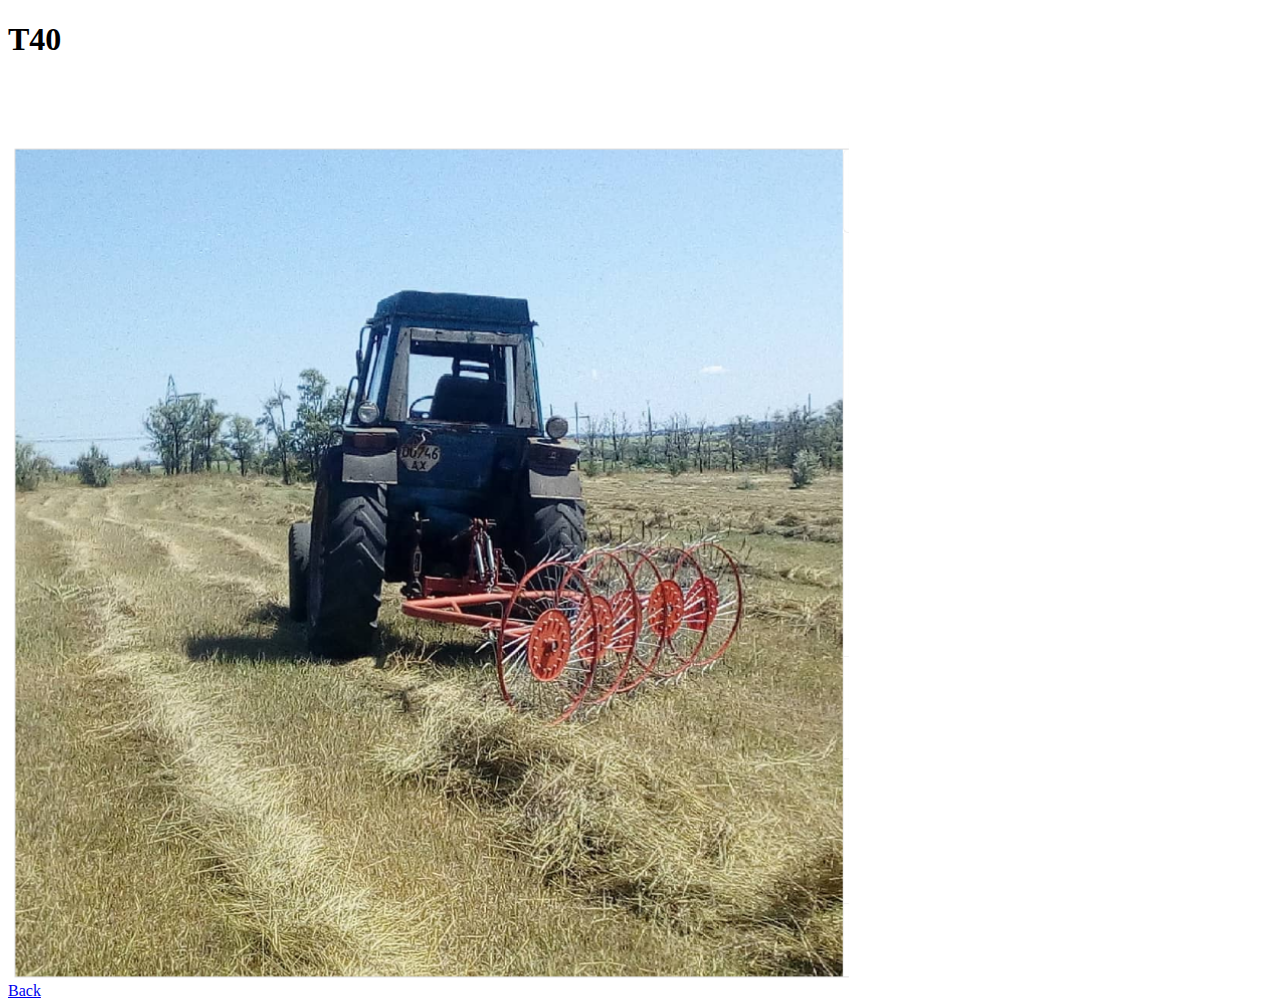
==== 124/Спогади.html @ 8ac233ca "124" ====
<!DOCTYPE html>
<html lang="en">
    <link rel="stylesheet" href="style2.0.css">
<head>
    <title>Photos</title>
    
</head>
<body>
  <h1>T40</h1>
  <div class="div1"><img class="photo1"src="2123.jpg"alt="1"> <br>
    </div>
    <div class=""div2">
    <a href="Mukola.2.html">Back</a><br>
  </div> 
</body>
</html>
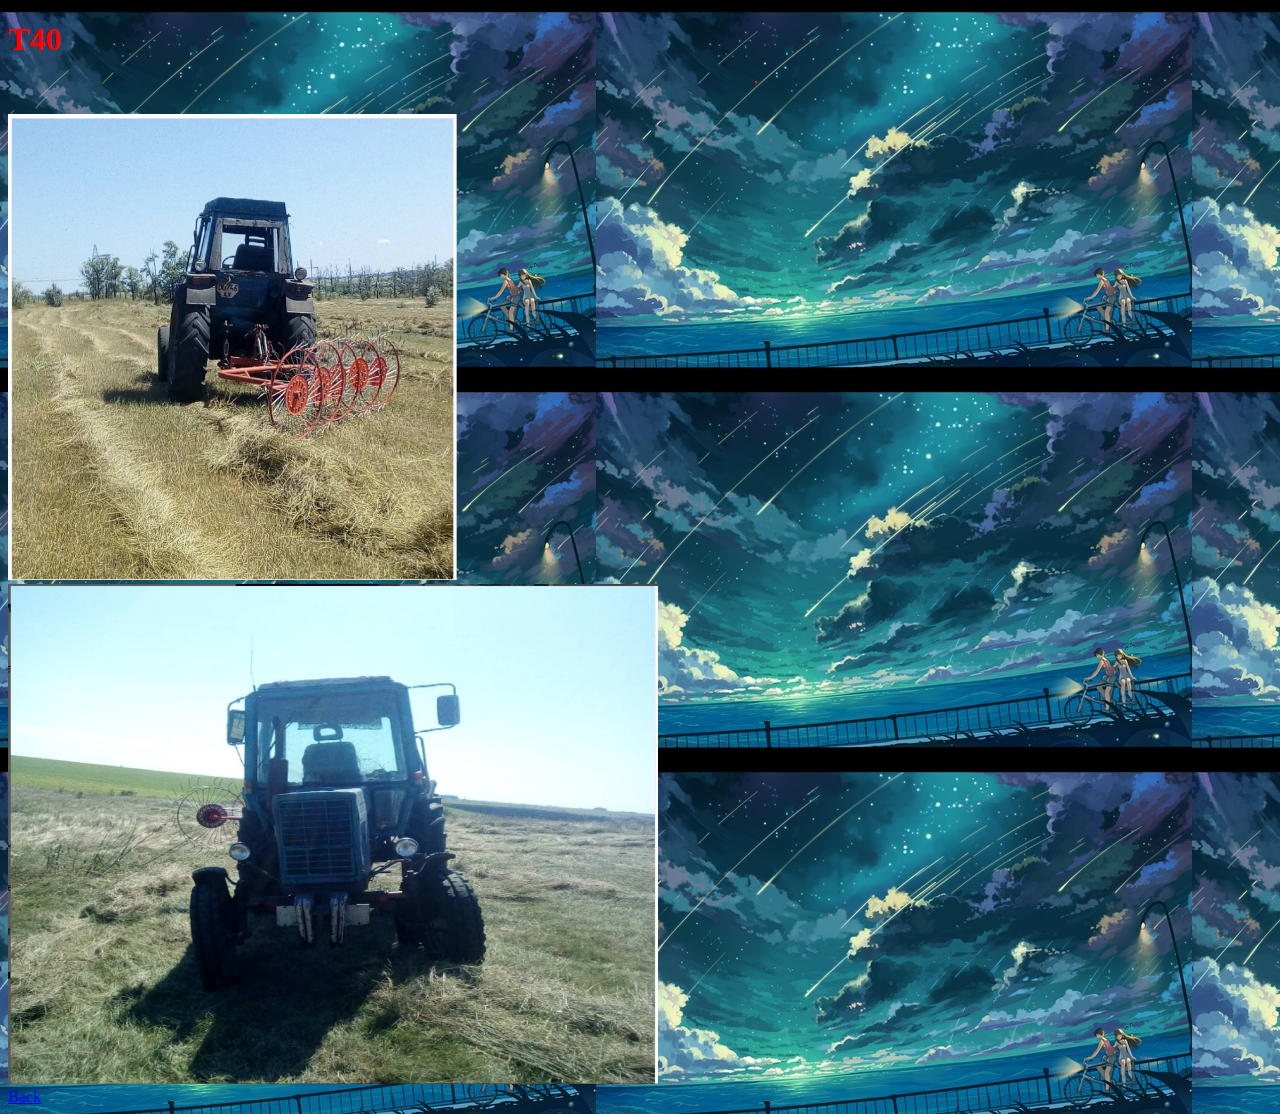
==== commit e4920207: "124" ====
--- a/124/Спогади.html
+++ b/124/Спогади.html
@@ -1,15 +1,17 @@
 <!DOCTYPE html>
 <html lang="en">
-    <link rel="stylesheet" href="style2.0.css">
+    <link rel="stylesheet" href="style2.css">
 <head>
     <title>Photos</title>
     
 </head>
 <body>
   <h1>T40</h1>
-  <div class="div1"><img class="photo1"src="2123.jpg"alt="1"> <br>
+  <div class="div1"><img class="photo1"src="2123.jpg"alt="1">
+    <div class="div1"><img class="photo2"src="qrq3raf.jpg"alt="1"> <br>
     </div>
     <div class=""div2">
+      
     <a href="Mukola.2.html">Back</a><br>
   </div> 
 </body>
--- a/124/style2.css
+++ b/124/style2.css
@@ -0,0 +1,23 @@
+body{
+    background-image:url("../124/32.jpg");
+}
+h1{
+    color:red
+}
+h2{
+    color:brown
+}
+li{
+    color: red;
+}
+.photo1 {
+    width: 750px;
+    height: 500px;
+    border-color: rgb(197, 66, 66);
+   
+  }
+  .photo2{
+    width: 650px;
+    height: 500px;
+    border-color: rgb(211, 63, 63);
+  }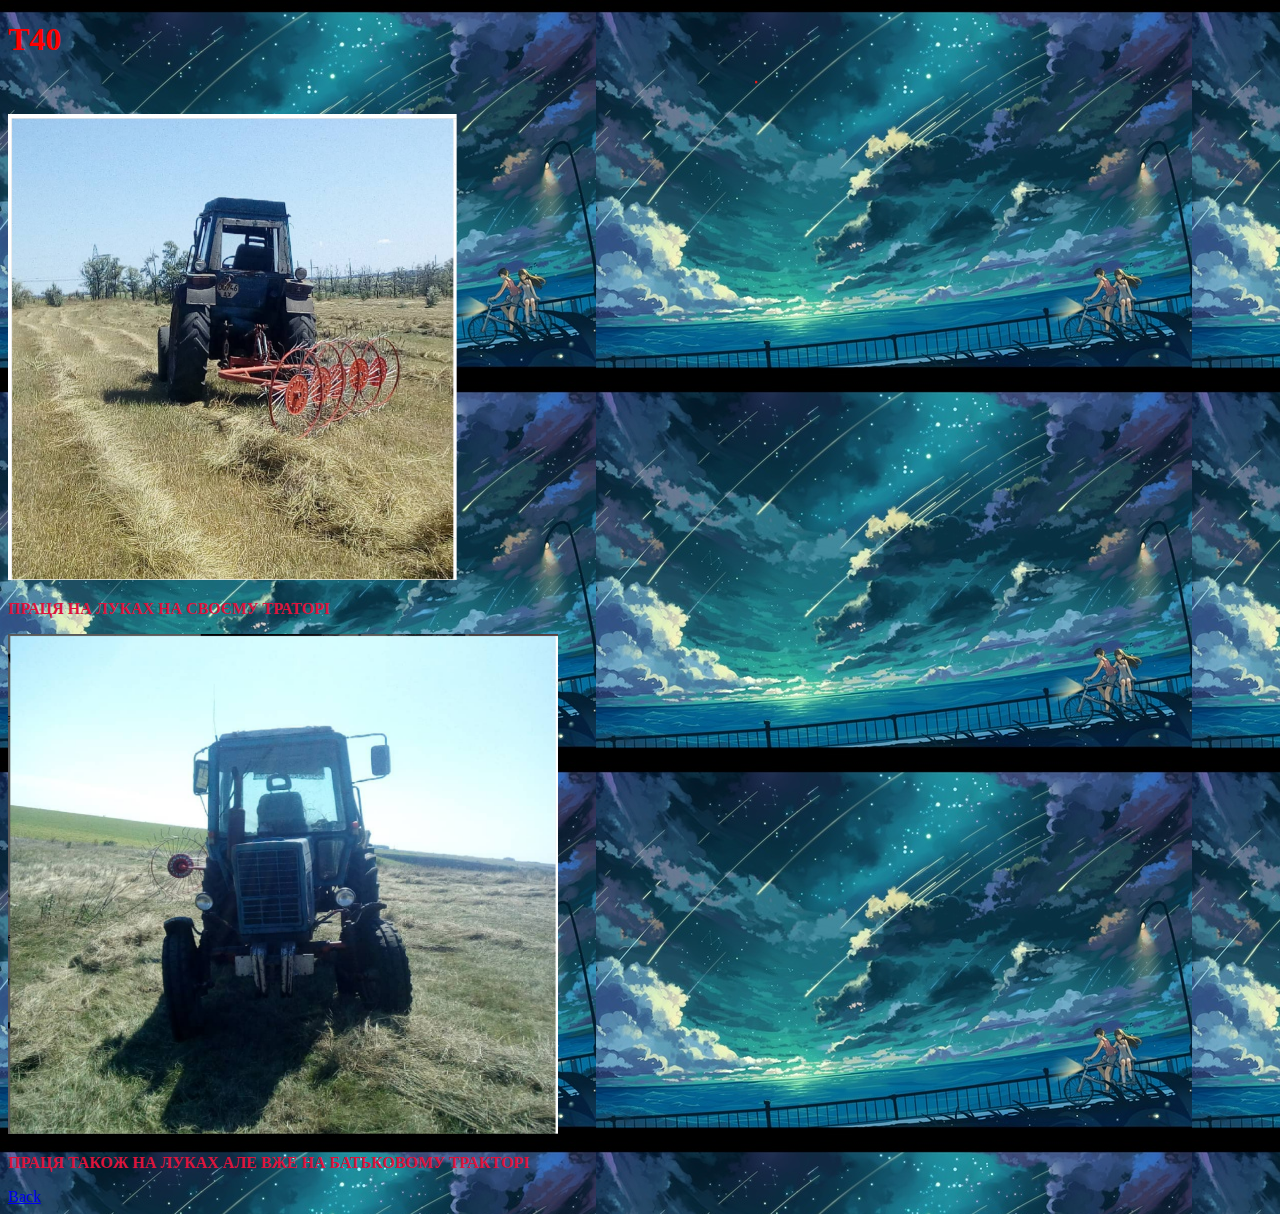
==== commit 9e68cf69: "124" ====
--- a/124/Спогади.html
+++ b/124/Спогади.html
@@ -7,12 +7,17 @@
 </head>
 <body>
   <h1>T40</h1>
-  <div class="div1"><img class="photo1"src="2123.jpg"alt="1">
-    <div class="div1"><img class="photo2"src="qrq3raf.jpg"alt="1"> <br>
-    </div>
-    <div class=""div2">
+  <div class="div1"><img class="photo1" src="2123.jpg" alt="1">
+
+    <p><b>ПРАЦЯ НА ЛУКАХ НА СВОЄМУ ТРАТОРІ</b> </p>
+  
+    <div class="div1"><img class="photo2" src="qrq3raf.jpg" alt="1"> <br>
+    
+      <p><b>ПРАЦЯ ТАКОЖ НА ЛУКАХ АЛЕ ВЖЕ НА БАТЬКОВОМУ ТРАКТОРІ</b></p>
+  
+    <div class="div2">
       
     <a href="Mukola.2.html">Back</a><br>
   </div> 
 </body>
-</html>+</html>
--- a/124/style2.css
+++ b/124/style2.css
@@ -17,7 +17,13 @@
    
   }
   .photo2{
-    width: 650px;
+    width: 550px;
     height: 500px;
     border-color: rgb(211, 63, 63);
+  }
+  p{
+    color:brown  ;
+  }
+  p{
+    color: crimson;
   }